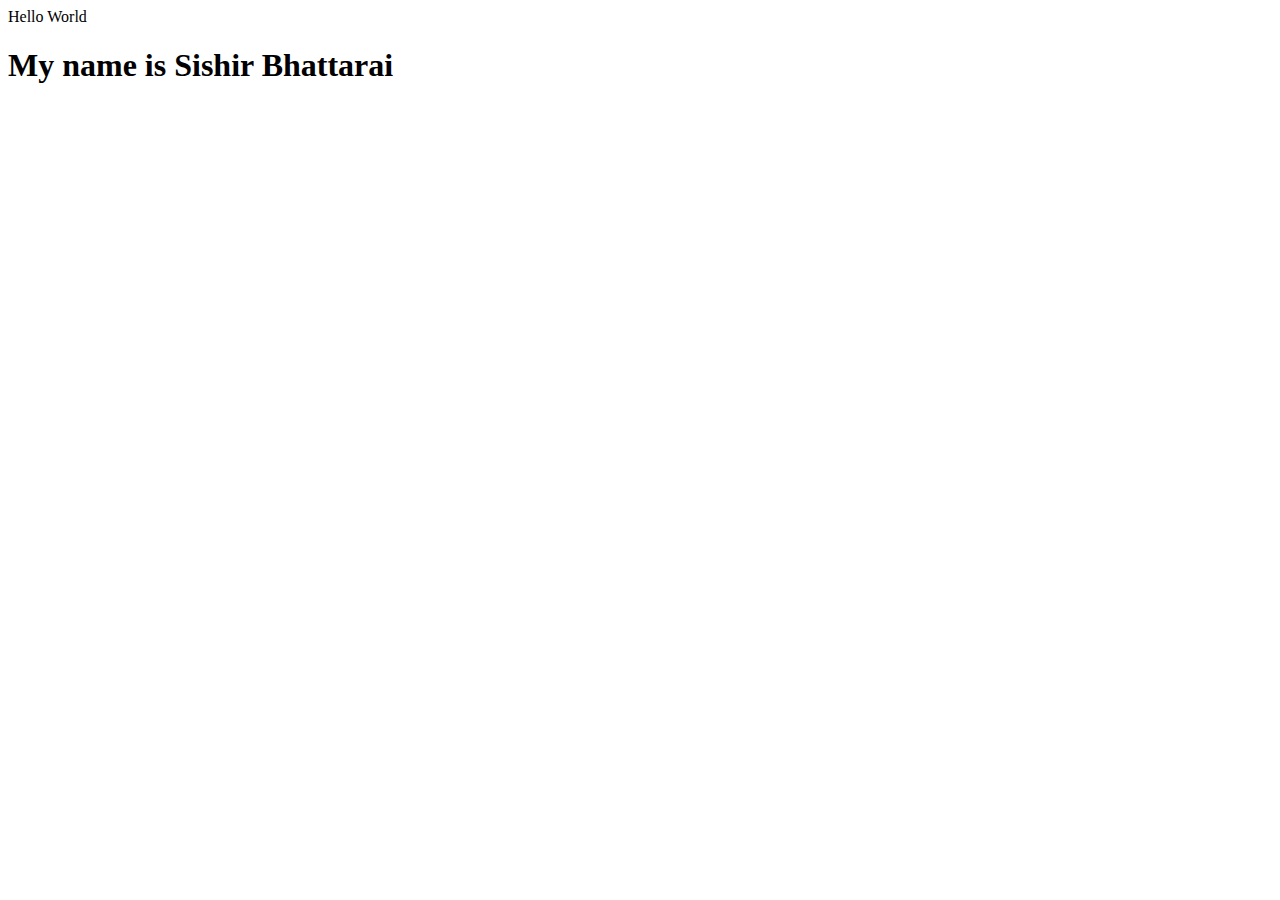
==== portfolio.html @ a483242a "Modifying code" ====
<!DOCTYPE html>
<html lang="en">
<head>
    <meta charset="UTF-8">
    <meta name="viewport" content="width=device-width, initial-scale=1.0">
    <title>Portfolio</title>
</head>
<body>
    <header>Hello World</header>

    <h1>My name is Sishir Bhattarai</h1>
    
</body>
</html>
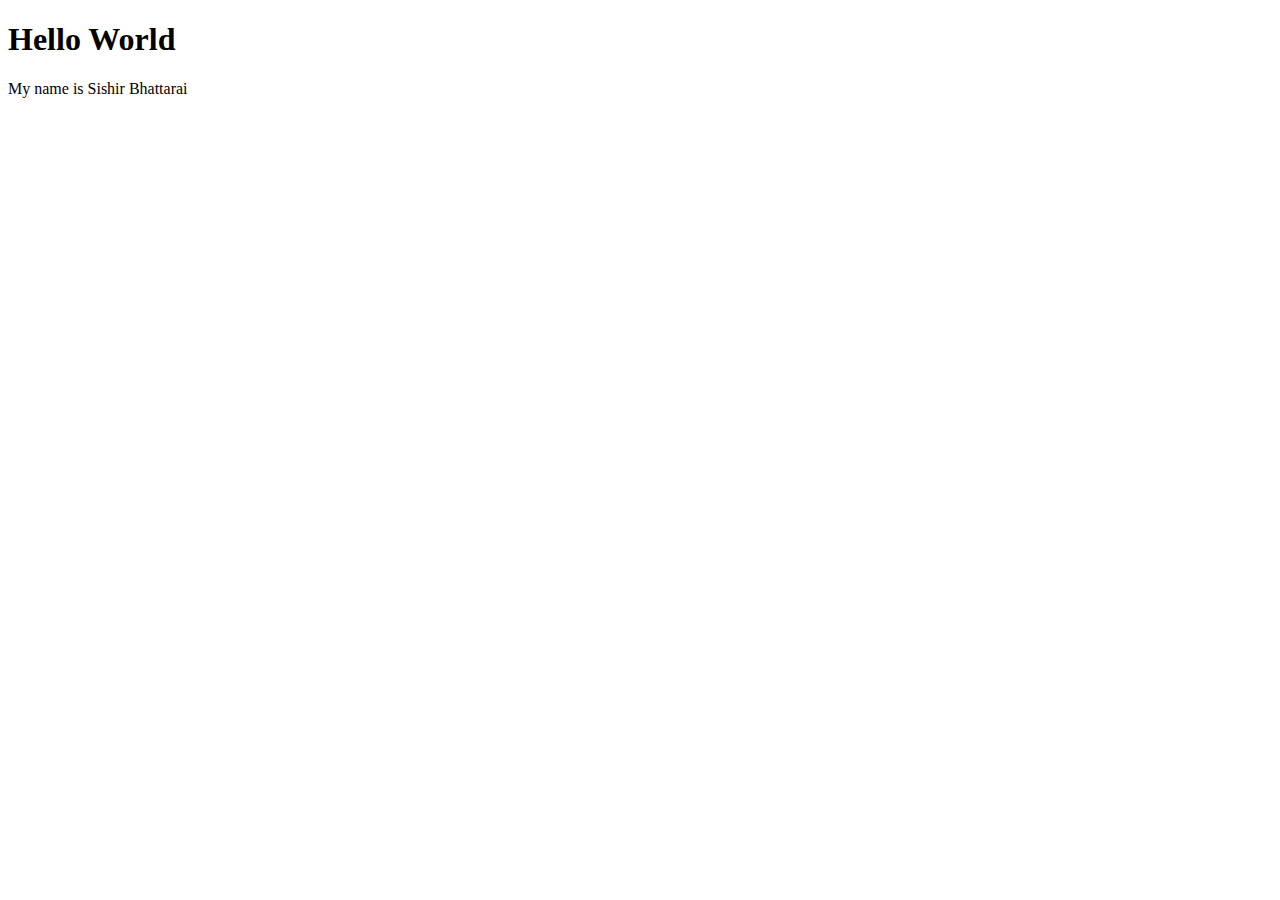
==== commit 95615980: "added p1" ====
--- a/portfolio.html
+++ b/portfolio.html
@@ -6,9 +6,9 @@
     <title>Portfolio</title>
 </head>
 <body>
-    <header>Hello World</header>
+       <h1>Hello World</h1>
 
-    <h1>My name is Sishir Bhattarai</h1>
+    <p1>My name is Sishir Bhattarai</p1>
     
 </body>
 </html>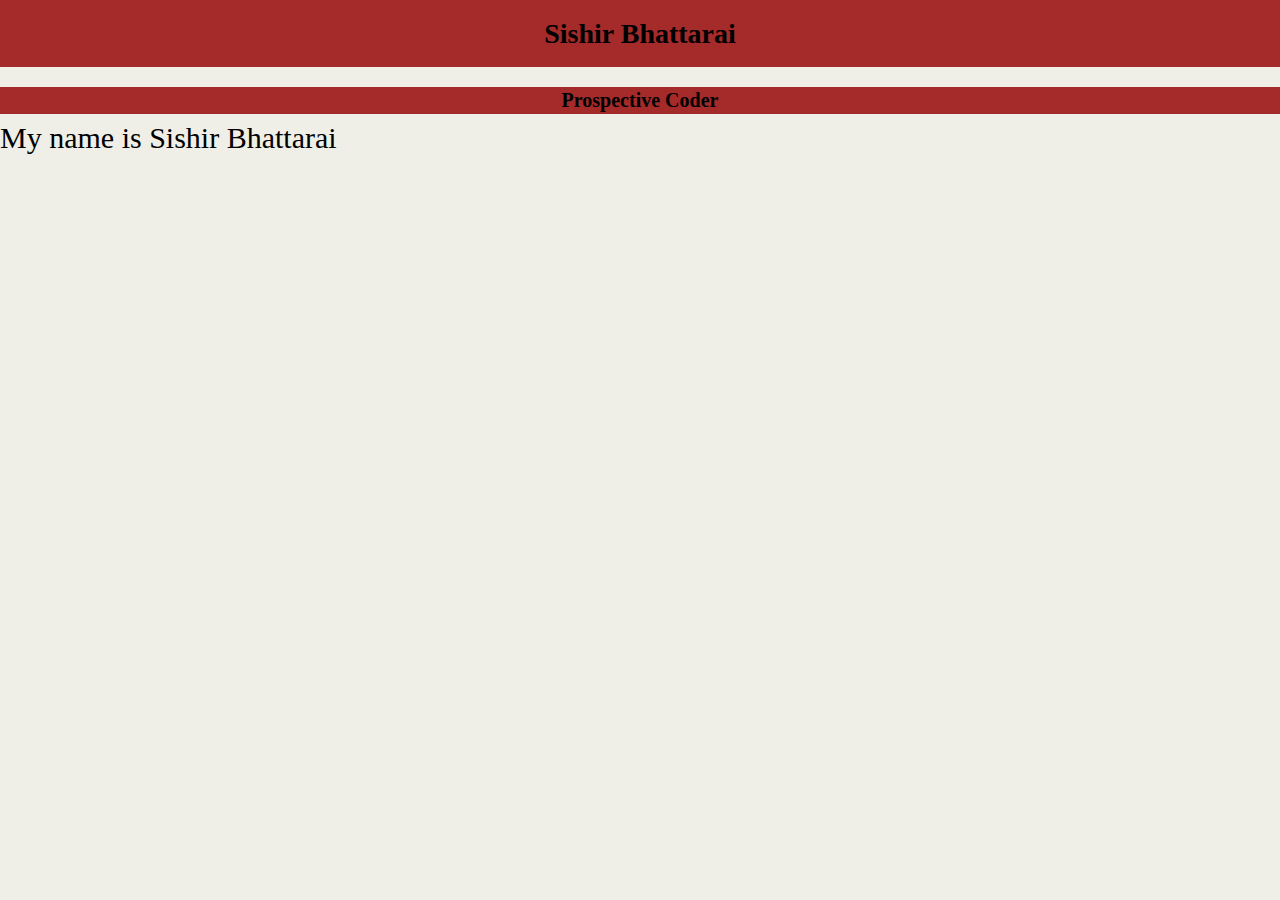
==== commit 53928e5d: "modified code" ====
--- a/portfolio.html
+++ b/portfolio.html
@@ -4,10 +4,14 @@
     <meta charset="UTF-8">
     <meta name="viewport" content="width=device-width, initial-scale=1.0">
     <title>Portfolio</title>
+    <link rel="stylesheet" type="text/css" href="style.css">
+
 </head>
 <body>
-       <h1>Hello World</h1>
-
+    <div class="Intro">
+       <h1>Sishir Bhattarai</h1>
+       <h2>Prospective Coder</h2>
+    </div>
     <p1>My name is Sishir Bhattarai</p1>
     
 </body>
--- a/style.css
+++ b/style.css
@@ -0,0 +1,35 @@
+body {
+    padding: 0;
+    margin: 0;
+    font-family: Georgia, "Times New Roman", Times, serif;
+    font-size: 18px;
+    line-height: 150%;
+    color: #333;
+    background: #efeee7;
+  }
+  
+  h1 {
+    padding: 20px;
+    margin: 0;
+    margin-bottom: 20px;
+    font-size: 28px;
+    color: black;
+    background-color: brown;
+    text-align: center;
+  }
+
+  h2 {
+    padding: 0;
+    margin: 0;
+    margin-bottom: 10px;
+    font-size: 20px;
+    color: black;
+    background-color: brown;
+    text-align: center;
+  }
+
+
+  p1 {
+      font-size: 30px;
+      color: black
+  }